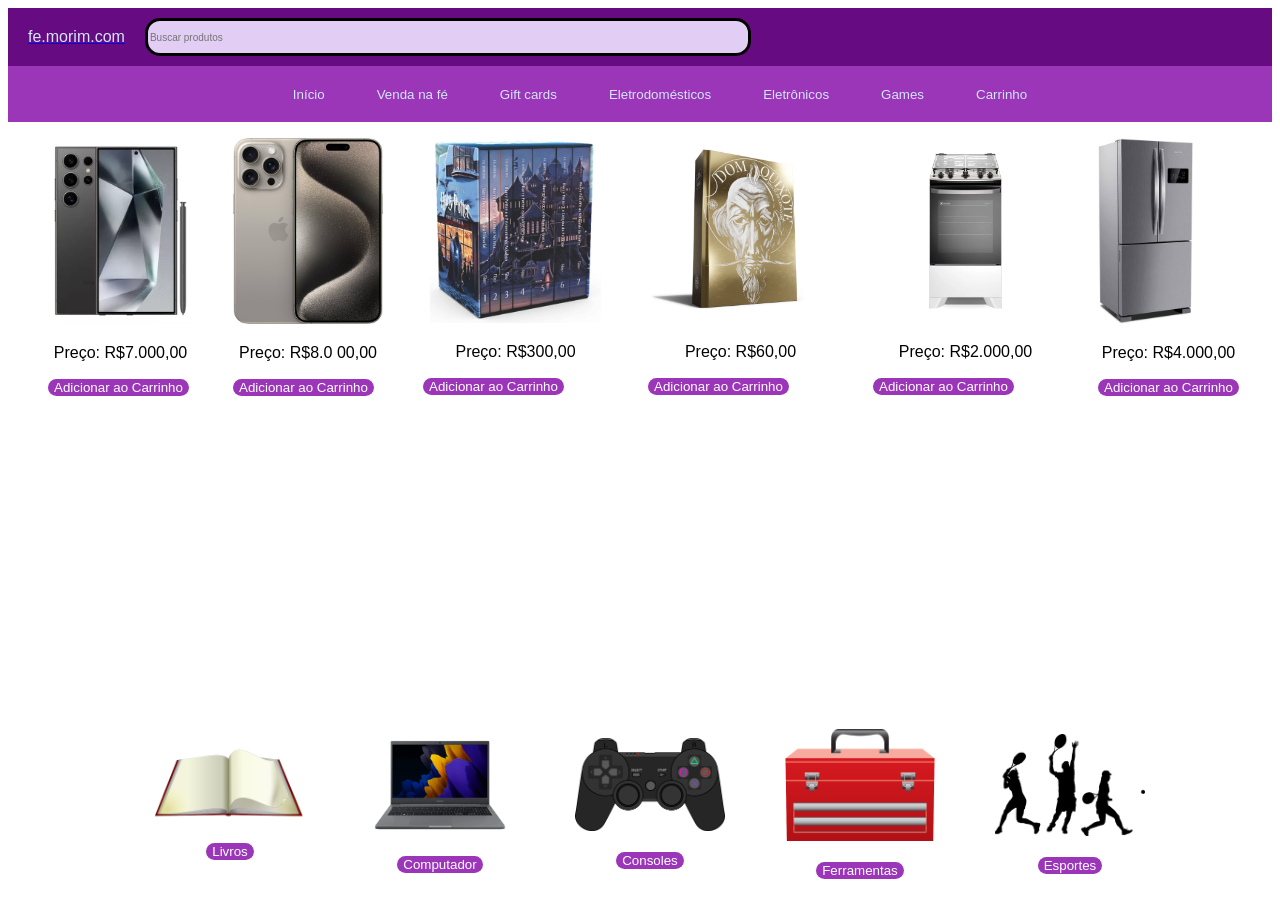
==== index.html @ d1a07b72 "Add files via upload" ====
<!DOCTYPE html>
<html lang="pt-br">
<head>
    <meta charset="UTF-8">
    <meta name="viewport" content="width=device-width, initial-scale=1.0"/>
    <title>Atividade</title>
    <link rel="stylesheet" type="text/css" href="style.css" media="screen">

</head>
<body>
    <header>
        <div class="nav-bar">
           <a href="index.html"> <div class="nome">fe.morim.com</div> </a>
            <div id="divbusca">
                <input type="text" id="txtbusca" placeholder="Buscar produtos"/>
        </div>
    </header>
    <div class="menu">
        <a href="index.html"><ul><input type="button" class="btn" value="Início"></ul></a>
        <a href="venda na fé.html"><ul><input type="button" class="btn" value="Venda na fé"></ul></a>
        <a href="gift cards.html"><ul><input type="button" class="btn" value ="Gift cards"></ul></a>
        <a href="eletrodomesticos.html"><ul><input type="button" class="btn" value="Eletrodomésticos"></ul></a>
        <a href="eletronicos.html"><ul><input type="button" class="btn" value="Eletrônicos"></ul></a>
        <a href="games.html"><ul><input type="button" class="btn" value="Games"></ul></a>
        <ul><input type="button" class="btn" value="Carrinho"></ul>
    </div>

     
<div class="coluna1">   

        <ul><img src="imagens/s24.webp" alt="s24" width="145px">
            <p>Preço: R$7.000,00</p>
            <input type="button" class="p" value="Adicionar ao Carrinho"> </ul>
        <ul><img src="imagens/iphone.jpg" alt="iphone 15" width="150px">
            <p>Preço: R$8.0 00,00</p>
            <input type="button" class="p" value="Adicionar ao Carrinho"> </ul>
        <ul><img src="imagens/livro1.webp" alt="Livros" width="185px">
             <p>Preço: R$300,00</p>
             <input type="button" class="p" value="Adicionar ao Carrinho"> </ul>
        <ul><img src="imagens/livro2.jpg" alt="dom quixote" width="185px">
             <p>Preço: R$60,00</p>
             <input type="button" class="p" value="Adicionar ao Carrinho"> </ul>
        <ul><img src="imagens/fogao.webp" alt="fogao" width="185px">
             <p>Preço: R$2.000,00</p>
             <input type="button" class="p" value="Adicionar ao Carrinho"> </ul>
        <ul><img src="imagens/geladeira.jpg" alt="geladeira" width="95px">
             <p>Preço: R$4.000,00</p>
             <input type="button" class="p" value="Adicionar ao Carrinho"> </ul>
        <ul><img src="imagens/play5.jpg" alt="play 5" width="143px">
             <p>Preço: R$5.000,00</p>
             <input type="button" class="p" value="Adicionar ao Carrinho"> </ul>
        <ul> <img src="imagens/xbox.jpg"  alt="xbox" width="130px">
             <p>Preço: R$2.700,00</p>
             <input type="button" class="p" value="Adicionar ao Carrinho"></ul>
        <ul> <img src="imagens/raquete.webp"  alt="raquete" width="187px">
             <p>Preço: R$300,00</p>
             <input type="button" class="p" value="Adicionar ao Carrinho"></ul>
        <ul> <img src="imagens1/bola.webp"  alt="bola" width="185px">
             <p>Preço: R$70,00</p>
             <input type="button" class="p" value="Adicionar ao Carrinho"></ul>
        <ul> <img src="imagens/ferramentas.webp"  alt="ferramentas" width="165px">
             <p>Preço: R$400,00</p>
             <input type="button" class="p" value="Adicionar ao Carrinho"></ul>
        <ul> <img src="imagens/ferram.webp"  alt="ferramentas" width="185px">
             <p>Preço: R$700,00</p>
             <input type="button" class="p" value="Adicionar ao Carrinho"></ul>   
        <ul> <img src="imagens1/comput.webp"  alt="computador" width="185px">
             <p>Preço: R$12.000,00</p>
             <input type="button" class="p" value="Adicionar ao Carrinho"></ul>
         <ul> <img src="imagens/pc.webp"  alt="pc" width="185px">
             <p>Preço: R$8.000,00</p>
             <input type="button" class="p" value="Adicionar ao Carrinho"></ul>
               
            
            
            </div>
      
        

        <div id="janela">
            <div class="box">
            <ul><img src="imagens/foto1.png" alt="livros" width="150px"><p>
              <a href="livros.html">  <input type="button" class="p" value="Livros"> </a>
            </p></ul></div>

            <div class="box">
            <ul><img src="imagens/foto2.png" alt="computador" width="150px"><p>
               <a href="computador.html"> <input type="button" class="p" value="Computador"> </a>
            </p></ul></div>

            <div class="box">
            <ul><img src="imagens/foto3.png" alt="consoles" width="150px"><p>
                <a href="console.html"><input type="button" class="p" value="Consoles"> </a>
            </p></ul></div>

            <div class="box">
            <ul><img src="imagens/foto4.png" alt="Ferramentas" width="150px"><p>
                <a href="ferramentas.html"><input type="button" class="p" value="Ferramentas"> </a> 
            </p></ul></div>

            <div class="box">
            <ul><img src="imagens/foto5.png" alt="esportes" width="150px"><p>
                <a href="esportes.html"><input type="button" class="p" value="Esportes"></a>
            </p></ul></div>

        </div>
    
    
</body>
</html>
---- style.css ----
@media screen and (min-width:1024px){
    
.nome{
    background-color: rgb(102, 11, 129);
    padding: 20px;
    font-family: Verdana, Geneva, Tahoma, sans-serif;
    color: rgb(211, 230, 247);
}

.menu{
    display: flex;
    background-color:rgb(155, 54, 185);
    justify-content: center;
    align-items: center;
    padding: 3px;
    flex-wrap: wrap;
}

.nav-bar{
    display: flex;
    align-items: center;
    justify-content:space-between ;
}

#divbusca{
    float: center;
    padding-right: 0%;
    background-color: rgb(226, 205, 245);
    border: solid;
    border-radius: 15px;
    width: 600px;
    margin-right: 650px;
}

#txtbusca{
    float:left;
    background-color:transparent;
    font-size:10px;
    border:none;
    height:30px;
    width:600px;
    font-family: Verdana, Geneva, Tahoma, sans-serif;
}
.btn{
    background-color: rgb(155, 54, 185);
    border-style: none;
    color: rgb(211, 230, 247);
    font-family: Verdana, Geneva, Tahoma, sans-serif;
}
.btn:hover{
    background-color: rgb(117, 39, 141);
    border-radius: 15px;
}
header{
    width: 100%;
    background-color:rgb(102, 11, 129);
}

#janela{
    align-items: center;
    justify-content: center;
    display: flex;
    margin-top: 300px;
    flex-wrap: wrap;
}
p{
    color: black;
    font-family: Verdana, Geneva, Tahoma, sans-serif;
    text-align: center;

}
.p{
    border: none;
    background-color: rgb(155, 54, 185) ;
    color: white;
    border-radius: 15px;
    font-family: Verdana, Geneva, Tahoma, sans-serif;
}

.p:hover{
    background-color: rgb(117, 39, 141);
    border-radius: 15px;
    
}
.box{
    margin-inline-end:20px;
}

.coluna1{
    color:rgb(211, 230, 247);   
    display: flex;
    overflow-x: scroll;
    
}
.coluna1::-webkit-scrollbar {
    height: 5px; 
  }
  
  .coluna1::-webkit-scrollbar-track {
    background: rgb(231, 229, 229);
    padding: 2px;
  }
  
  .coluna1::-webkit-scrollbar-thumb {
    background-color:rgb(155, 54, 185) ;
    border-radius: 80px;
  }
  .coluna1::-webkit-scrollbar-thumb:hover{
    background-color:rgb(117, 39, 141);
  }

 .venda{
    background-color: rgba(156, 10, 201, 0.788);
    border-style: none;
    color: rgb(255, 255, 255);
    font-family: 'Franklin Gothic Medium', 'Arial Narrow', Arial, sans-serif;
    font-size: 70px;
    border-radius: 60px;
    margin-top: 100px;
 }
 .venda:hover{
    background-color: rgba(125, 11, 160, 0.788);
    font-size: 71px;
 }
.fe{
    display: flex;
    justify-content: center;
    align-items: center;
    font-family: 'Lucida Sans', 'Lucida Sans Regular', 'Lucida Grande', 'Lucida Sans Unicode', Geneva, Verdana, sans-serif;
    font-size: 80px;
    margin-right: 700px;
    margin-top: 80px;
}
#venda{
    margin-top: -100px;
    float: right;
    width: 600px;
}
}

@media screen and (min-width:768px) and (max-width:1023px) {
   
.nome{
    background-color: rgb(102, 11, 129);
    padding: 20px;
    font-family: Verdana, Geneva, Tahoma, sans-serif;
    color: rgb(211, 230, 247);
}

.menu{
    display: flex;
    background-color:rgb(155, 54, 185);
    justify-content: center;
    align-items: center;
    padding: 3px;
    flex-wrap: wrap;
}

.nav-bar{
    display: flex;
    align-items: center;
    justify-content:space-between ;
}

#divbusca{
    float: center;
    padding-right: 0%;
    background-color: rgb(226, 205, 245);
    border: solid;
    border-radius: 15px;
    width: 600px;
    margin-right: 650px;
}

#txtbusca{
    float:left;
    background-color:transparent;
    font-size:10px;
    border:none;
    height:30px;
    width:500px;
    font-family: Verdana, Geneva, Tahoma, sans-serif;
}
.btn{
    background-color: rgb(155, 54, 185);
    border-style: none;
    color: rgb(211, 230, 247);
    font-family: Verdana, Geneva, Tahoma, sans-serif;
}
.btn:hover{
    background-color: rgb(117, 39, 141);
    border-radius: 15px;
}
header{
    width: 100%;
    background-color:rgb(102, 11, 129);
}

#janela{
    align-items: center;
    justify-content: center;
    display: flex;
    margin-top: 300px;
    flex-wrap: wrap;
}
p{
    color: black;
    font-family: Verdana, Geneva, Tahoma, sans-serif;
    text-align: center;

}
.p{
    border: none;
    background-color: rgb(155, 54, 185) ;
    color: white;
    border-radius: 15px;
    font-family: Verdana, Geneva, Tahoma, sans-serif;
}

.p:hover{
    background-color: rgb(117, 39, 141);
    border-radius: 15px;
    
}
.box{
    margin-inline-end:20px;
}

.coluna1{
    color:rgb(211, 230, 247);   
    display: flex;
    overflow-x: scroll;
    
}
.coluna1::-webkit-scrollbar {
    height: 5px; 
  }
  
  .coluna1::-webkit-scrollbar-track {
    background: rgb(231, 229, 229);
    padding: 2px;
  }
  
  .coluna1::-webkit-scrollbar-thumb {
    background-color:rgb(155, 54, 185) ;
    border-radius: 80px;
  }
  .coluna1::-webkit-scrollbar-thumb:hover{
    background-color:rgb(117, 39, 141);
  }

 .venda{
    background-color: rgba(156, 10, 201, 0.788);
    border-style: none;
    color: rgb(255, 255, 255);
    font-family: 'Franklin Gothic Medium', 'Arial Narrow', Arial, sans-serif;
    font-size: 70px;
    border-radius: 60px;
    margin-top: 100px;
 }
 .venda:hover{
    background-color: rgba(125, 11, 160, 0.788);
    font-size: 71px;
 }
.fe{
    display: flex;
    justify-content: center;
    align-items: center;
    font-family: 'Lucida Sans', 'Lucida Sans Regular', 'Lucida Grande', 'Lucida Sans Unicode', Geneva, Verdana, sans-serif;
    font-size: 80px;
    margin-right: 700px;
    margin-top: 80px;
}
#venda{
    margin-top: -100px;
    float: right;
    width: 600px;
} 
}

@media screen and (max-width: 767px) {
    
.nome{
    background-color: rgb(102, 11, 129);
    padding: 20px;
    font-family: Verdana, Geneva, Tahoma, sans-serif;
    color: rgb(211, 230, 247);
}

.menu{
    display: flex;
    background-color:rgb(155, 54, 185);
    justify-content: center;
    align-items: center;
    padding: 3px;
    flex-wrap: wrap;
}

.nav-bar{
    display: flex;
    align-items: center;
    justify-content:space-between ;
}

#divbusca{
    float: center;
    padding-right: 0%;
    background-color: rgb(226, 205, 245);
    border: solid;
    border-radius: 15px;
    width: 600px;
    margin-right: 650px;
}

#txtbusca{
    float:left;
    background-color:transparent;
    font-size:10px;
    border:none;
    height:30px;
    width:180px;
    font-family: Verdana, Geneva, Tahoma, sans-serif;
}
.btn{
    background-color: rgb(155, 54, 185);
    border-style: none;
    color: rgb(211, 230, 247);
    font-family: Verdana, Geneva, Tahoma, sans-serif;
}
.btn:hover{
    background-color: rgb(117, 39, 141);
    border-radius: 15px;
}
header{
    width: 100%;
    background-color:rgb(102, 11, 129);
}

#janela{
    align-items: center;
    justify-content: center;
    display: flex;
    margin-top: 300px;
    flex-wrap: wrap;
}
p{
    color: black;
    font-family: Verdana, Geneva, Tahoma, sans-serif;
    text-align: center;

}
.p{
    border: none;
    background-color: rgb(155, 54, 185) ;
    color: white;
    border-radius: 15px;
    font-family: Verdana, Geneva, Tahoma, sans-serif;
}

.p:hover{
    background-color: rgb(117, 39, 141);
    border-radius: 15px;
    
}
.box{
    margin-inline-end:20px;
}

.coluna1{
    color:rgb(211, 230, 247);   
    display: flex;
    overflow-x: scroll;
    
}
.coluna1::-webkit-scrollbar {
    height: 5px; 
  }
  
  .coluna1::-webkit-scrollbar-track {
    background: rgb(231, 229, 229);
    padding: 2px;
  }
  
  .coluna1::-webkit-scrollbar-thumb {
    background-color:rgb(155, 54, 185) ;
    border-radius: 80px;
  }
  .coluna1::-webkit-scrollbar-thumb:hover{
    background-color:rgb(117, 39, 141);
  }

 .venda{
    background-color: rgba(156, 10, 201, 0.788);
    border-style: none;
    color: rgb(255, 255, 255);
    font-family: 'Franklin Gothic Medium', 'Arial Narrow', Arial, sans-serif;
    font-size: 70px;
    border-radius: 60px;
    margin-top: 100px;
 }
 .venda:hover{
    background-color: rgba(125, 11, 160, 0.788);
    font-size: 71px;
 }
.fe{
    display: flex;
    justify-content: center;
    align-items: center;
    font-family: 'Lucida Sans', 'Lucida Sans Regular', 'Lucida Grande', 'Lucida Sans Unicode', Geneva, Verdana, sans-serif;
    font-size: 80px;
    margin-right: 700px;
    margin-top: 80px;
}
#venda{
    margin-top: -100px;
    float: right;
    width: 600px;
} 
}




body{
    font-family:  Verdana, Geneva, Tahoma, sans-serif;
}
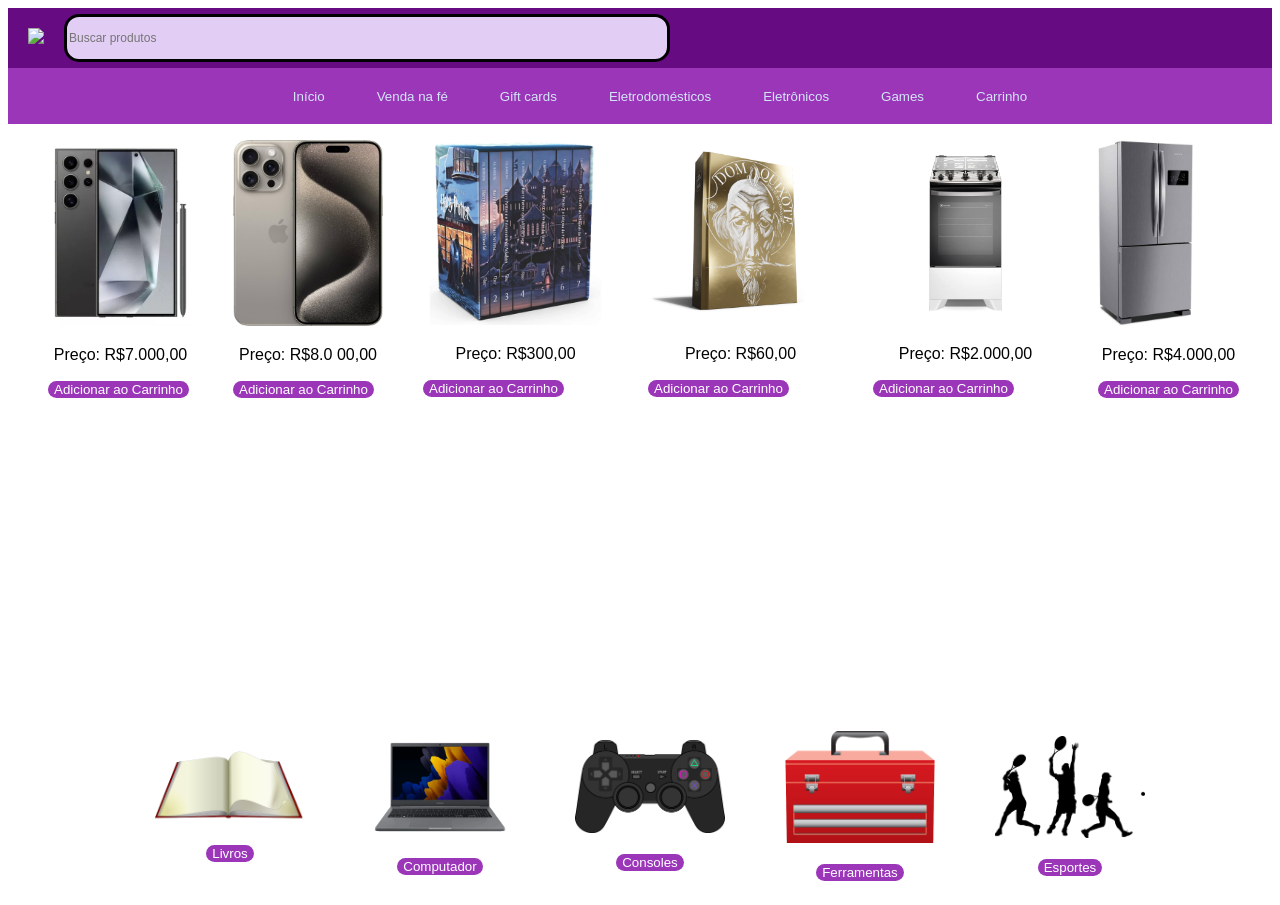
==== commit deadaf63: "Add files via upload Novo" ====
--- a/index.html
+++ b/index.html
@@ -10,7 +10,7 @@
 <body>
     <header>
         <div class="nav-bar">
-           <a href="index.html"> <div class="nome">fe.morim.com</div> </a>
+           <a href="index.html"> <div class="nome"><img src="imagens1/Logo.png" width=100"></div> </a>
             <div id="divbusca">
                 <input type="text" id="txtbusca" placeholder="Buscar produtos"/>
         </div>
@@ -105,6 +105,10 @@
 
         </div>
     
-    
+    <footer>
+     <div class="contato">
+        
+     </div>
+    </footer>
 </body>
 </html>
--- a/style.css
+++ b/style.css
@@ -1,5 +1,9 @@
 @media screen and (min-width:1024px){
     
+
+.contato{
+    background-color: gray;
+}
 .nome{
     background-color: rgb(102, 11, 129);
     padding: 20px;
@@ -35,11 +39,12 @@
 #txtbusca{
     float:left;
     background-color:transparent;
-    font-size:10px;
+    font-size:12px;
     border:none;
-    height:30px;
+    height:40px;
     width:600px;
     font-family: Verdana, Geneva, Tahoma, sans-serif;
+
 }
 .btn{
     background-color: rgb(155, 54, 185);
